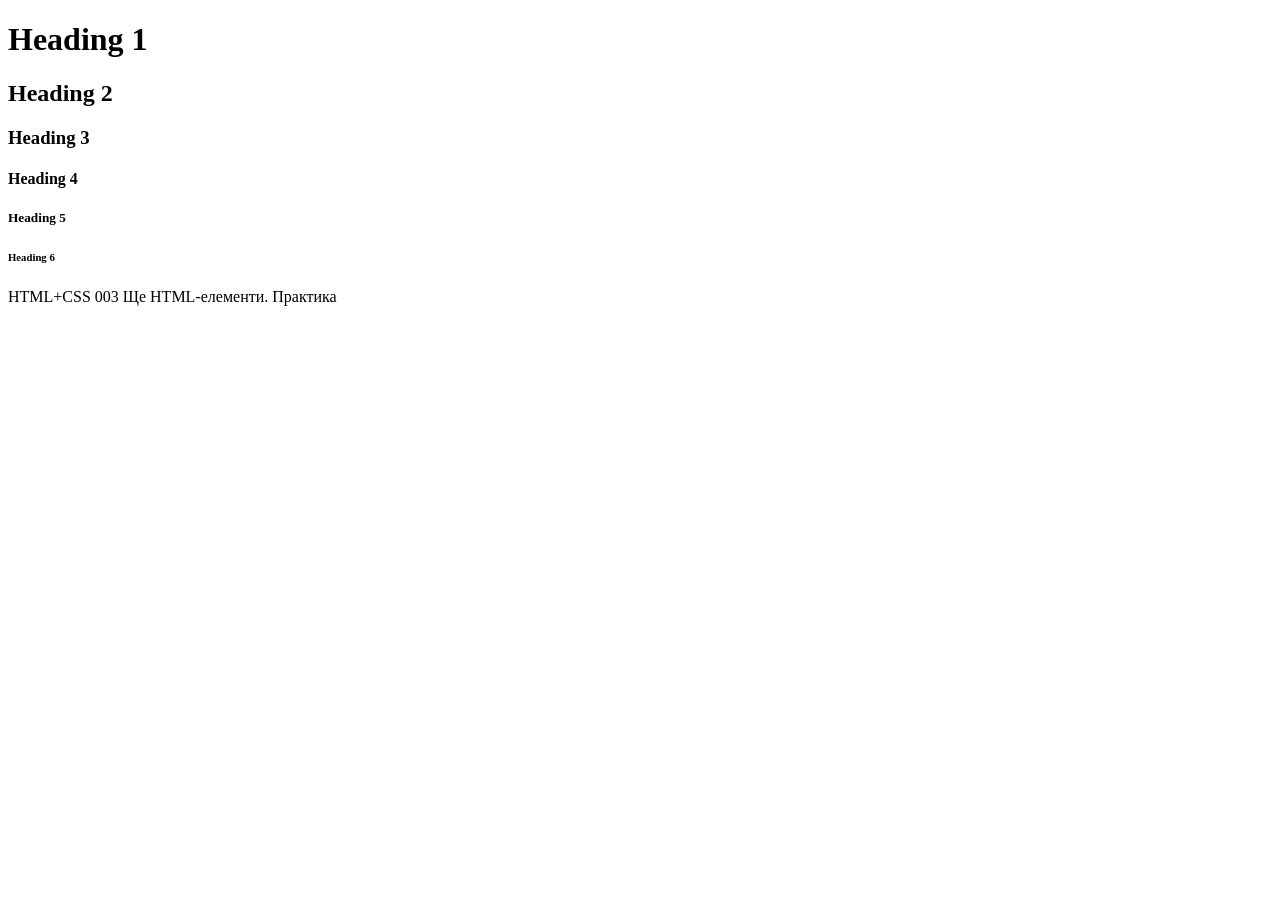
==== index.html @ ca9a127e "Initial commit" ====
<!DOCTYPE html>
<html lang="en">
<head>
  <meta charset="UTF-8">
  <meta name="viewport" content="width=device-width, initial-scale=1.0">
  <title>07.05.2026</title>
</head>
<body>
  <h1>Heading 1</h1>
  <h2>Heading 2</h2>
  <h3>Heading 3</h3>
  <h4>Heading 4</h4>
  <h5>Heading 5</h5>
  <h6>Heading 6</h6>
  <p>HTML+CSS 003 Ще HTML-елементи. Практика </p>
  <img>
  <a href=""></a>
</body>
</html>
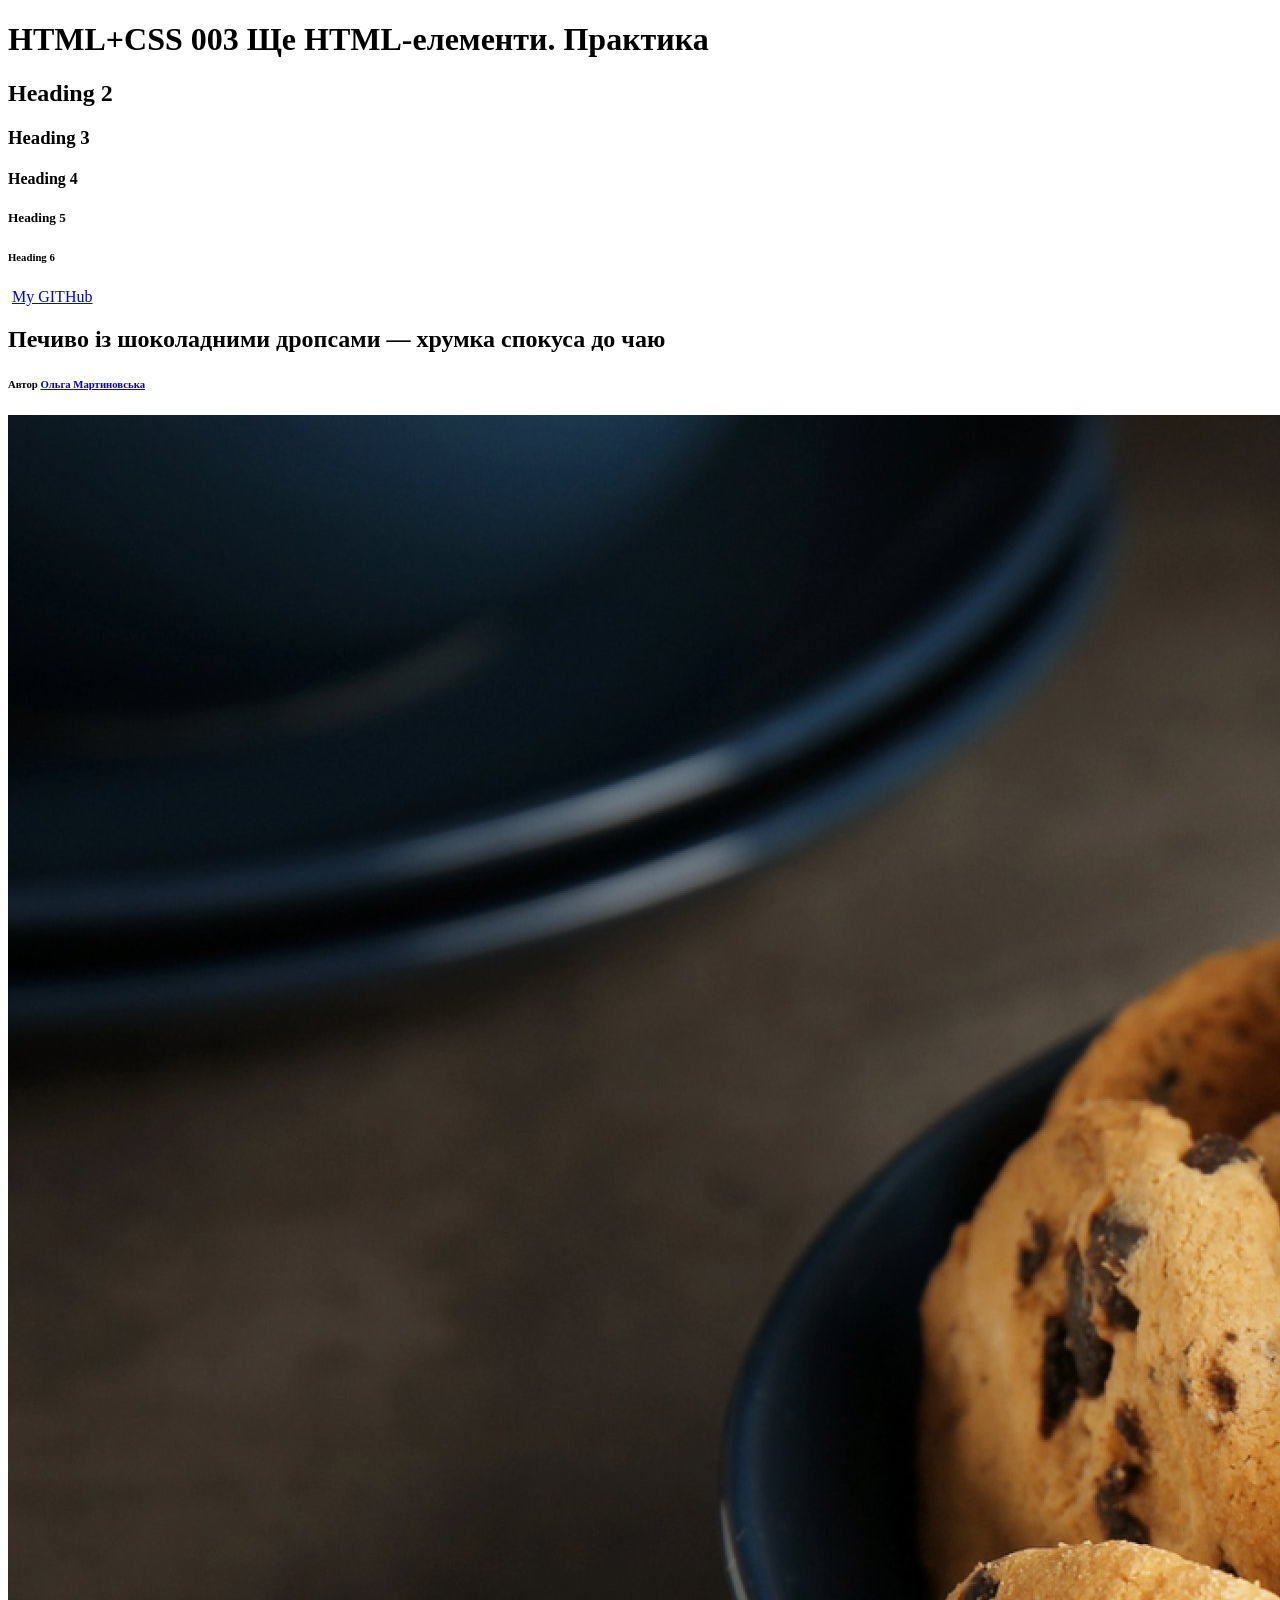
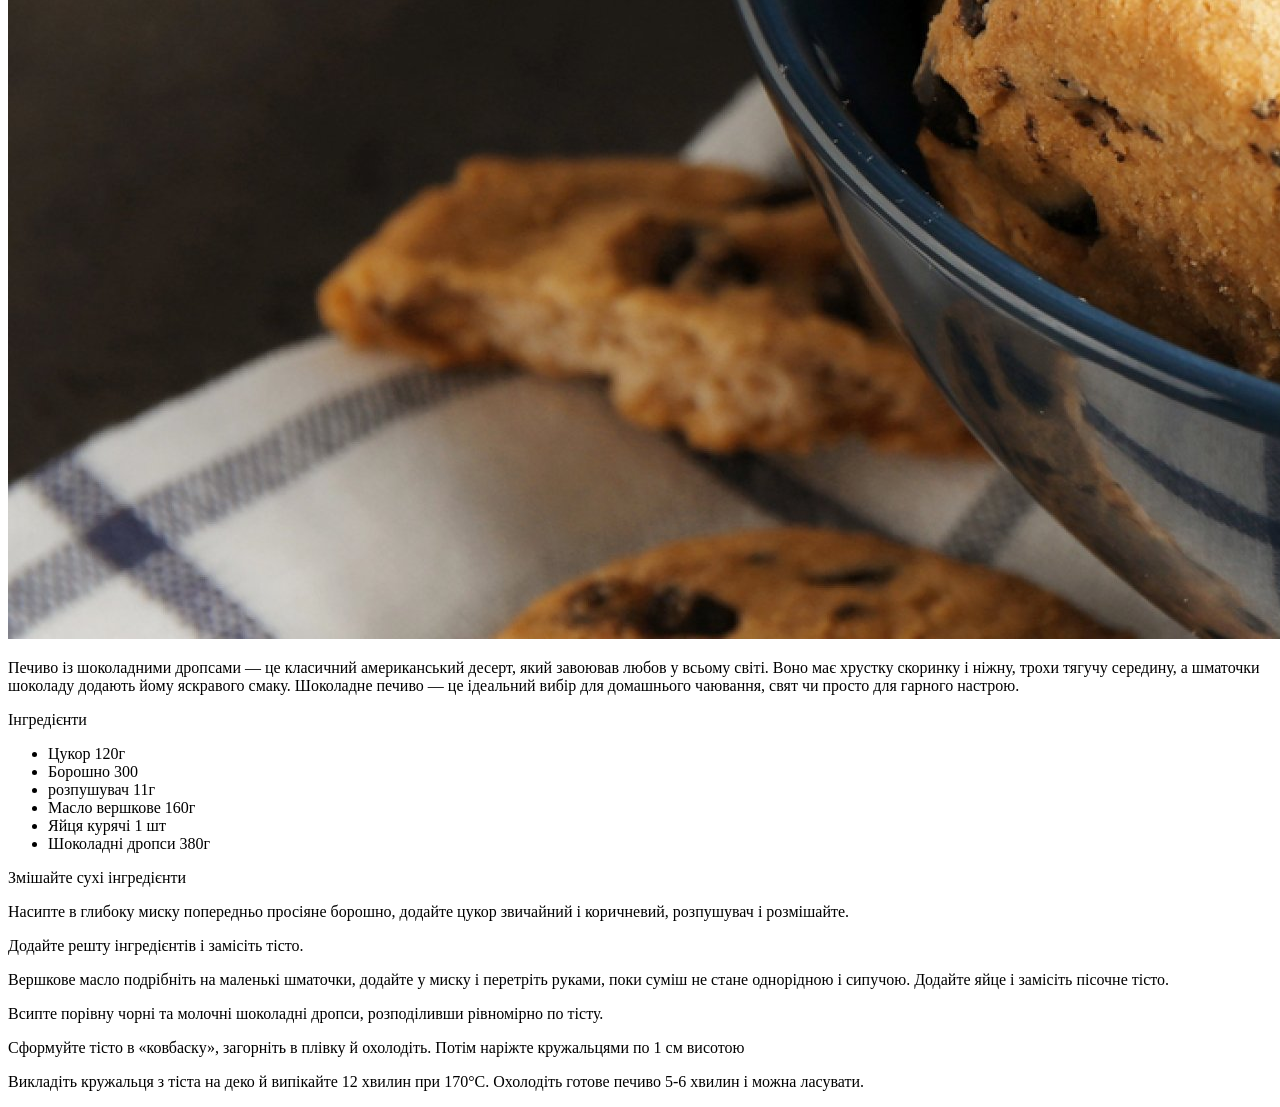
==== commit ff26dbd8: "Зробила практику 09.05.2026" ====
--- a/index.html
+++ b/index.html
@@ -1,19 +1,78 @@
-<!DOCTYPE html>
-<html lang="en">
-<head>
-  <meta charset="UTF-8">
-  <meta name="viewport" content="width=device-width, initial-scale=1.0">
-  <title>07.05.2026</title>
-</head>
-<body>
-  <h1>Heading 1</h1>
-  <h2>Heading 2</h2>
-  <h3>Heading 3</h3>
-  <h4>Heading 4</h4>
-  <h5>Heading 5</h5>
-  <h6>Heading 6</h6>
-  <p>HTML+CSS 003 Ще HTML-елементи. Практика </p>
-  <img>
-  <a href=""></a>
-</body>
-</html>+<!doctype html>
+<html lang="uk">
+  <head>
+    <meta charset="UTF-8" />
+    <meta name="viewport" content="width=device-width, initial-scale=1.0" />
+    <title>07.05.2026</title>
+  </head>
+  <body>
+    <h1>HTML+CSS 003 Ще HTML-елементи. Практика</h1>
+    <h2>Heading 2</h2>
+    <h3>Heading 3</h3>
+    <h4>Heading 4</h4>
+    <h5>Heading 5</h5>
+    <h6>Heading 6</h6>
+    <img />
+    <a href="https://github.com/thisfox2025-oss/-">My GITHub</a>
+    <h2>Печиво із шоколадними дропсами — хрумка спокуса до чаю</h2>
+    <h6>
+      Автор
+      <a href="https://shuba.life/recipes/22731-pechyvo-z-shokoladnymy-dropsamy#:~:text=%D0%90%D0%B2
+      %D1%82%D0%BE%D1%80-,%D0%9E%D0%BB%D1%8C%D0%B3%D0%B0%20%D0%9C%D0%B0%D1%80%D1%82%D0%B8%D0%BD%D0%BE%D0%B2%D1%81%D1%8C%D0%BA%D0%B0,-%D0%9A%D0%BE%D0%BC%D0%B5%D0%BD%D1%82%D0%B0%D1%80%D1%96"> 
+      Ольга Мартиновська
+      </a>
+    </h6>
+    <img src="./assets/images/swyvob---c2x1x51px42p-rc-up--8757cb8c8328ccf47d6dc58a76d9fc25.jpg" alt="Печиво із шоколадними дропсами" />
+    <p>
+      Печиво із шоколадними дропсами — це класичний американський десерт, який
+      завоював любов у всьому світі. Воно має хрустку скоринку і ніжну, трохи
+      тягучу середину, а шматочки шоколаду додають йому яскравого смаку.
+      Шоколадне печиво — це ідеальний вибір для домашнього чаювання, свят чи
+      просто для гарного настрою.
+    </p>
+    <p>Інгредієнти</p>
+    <ul>
+      <li>
+        Цукор 120г
+      </li>
+      <li>
+        Борошно 300
+      </li>
+      <li>
+        розпушувач 11г
+      </li>
+      <li>
+        Масло вершкове 160г
+      </li>
+      <li>
+        Яйця курячі 1 шт
+      </li>
+      <li>
+        Шоколадні дропси 380г
+      </li>
+    </ul>
+    <p>Змішайте сухі інгредієнти</p>
+    <p>
+      Насипте в глибоку миску попередньо просіяне борошно, додайте цукор
+      звичайний і коричневий, розпушувач і розмішайте.
+    </p>
+    <p>Додайте решту інгредієнтів і замісіть тісто.</p>
+    <p>
+      Вершкове масло подрібніть на маленькі шматочки, додайте у миску і
+      перетріть руками, поки суміш не стане однорідною і сипучою. Додайте яйце і
+      замісіть пісочне тісто.
+    </p>
+    <p>
+      Всипте порівну чорні та молочні шоколадні дропси, розподіливши рівномірно
+      по тісту.
+    </p>
+    <p>
+      Сформуйте тісто в «ковбаску», загорніть в плівку й охолодіть. Потім
+      наріжте кружальцями по 1 см висотою
+    </p>
+    <p>
+      Викладіть кружальця з тіста на деко й випікайте 12 хвилин при 170°C.
+      Охолодіть готове печиво 5-6 хвилин і можна ласувати.
+    </p>
+  </body>
+</html>
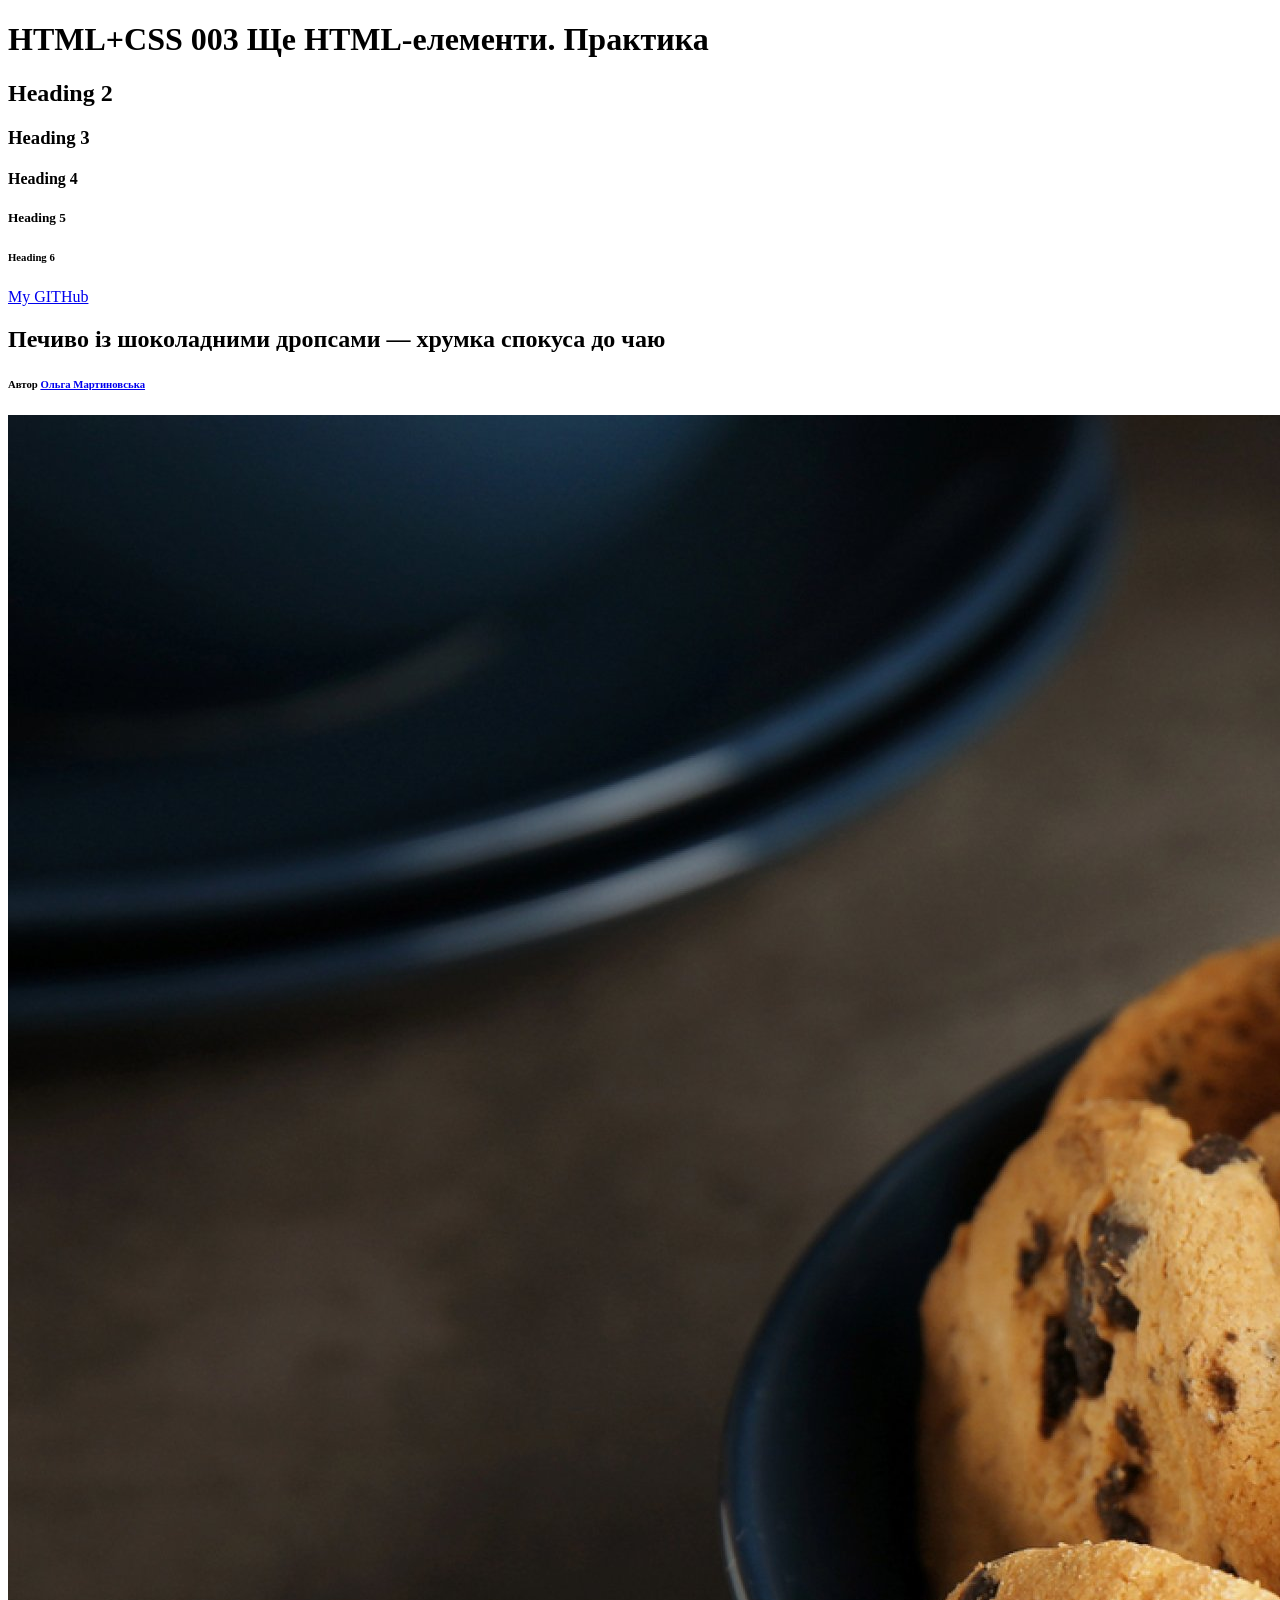
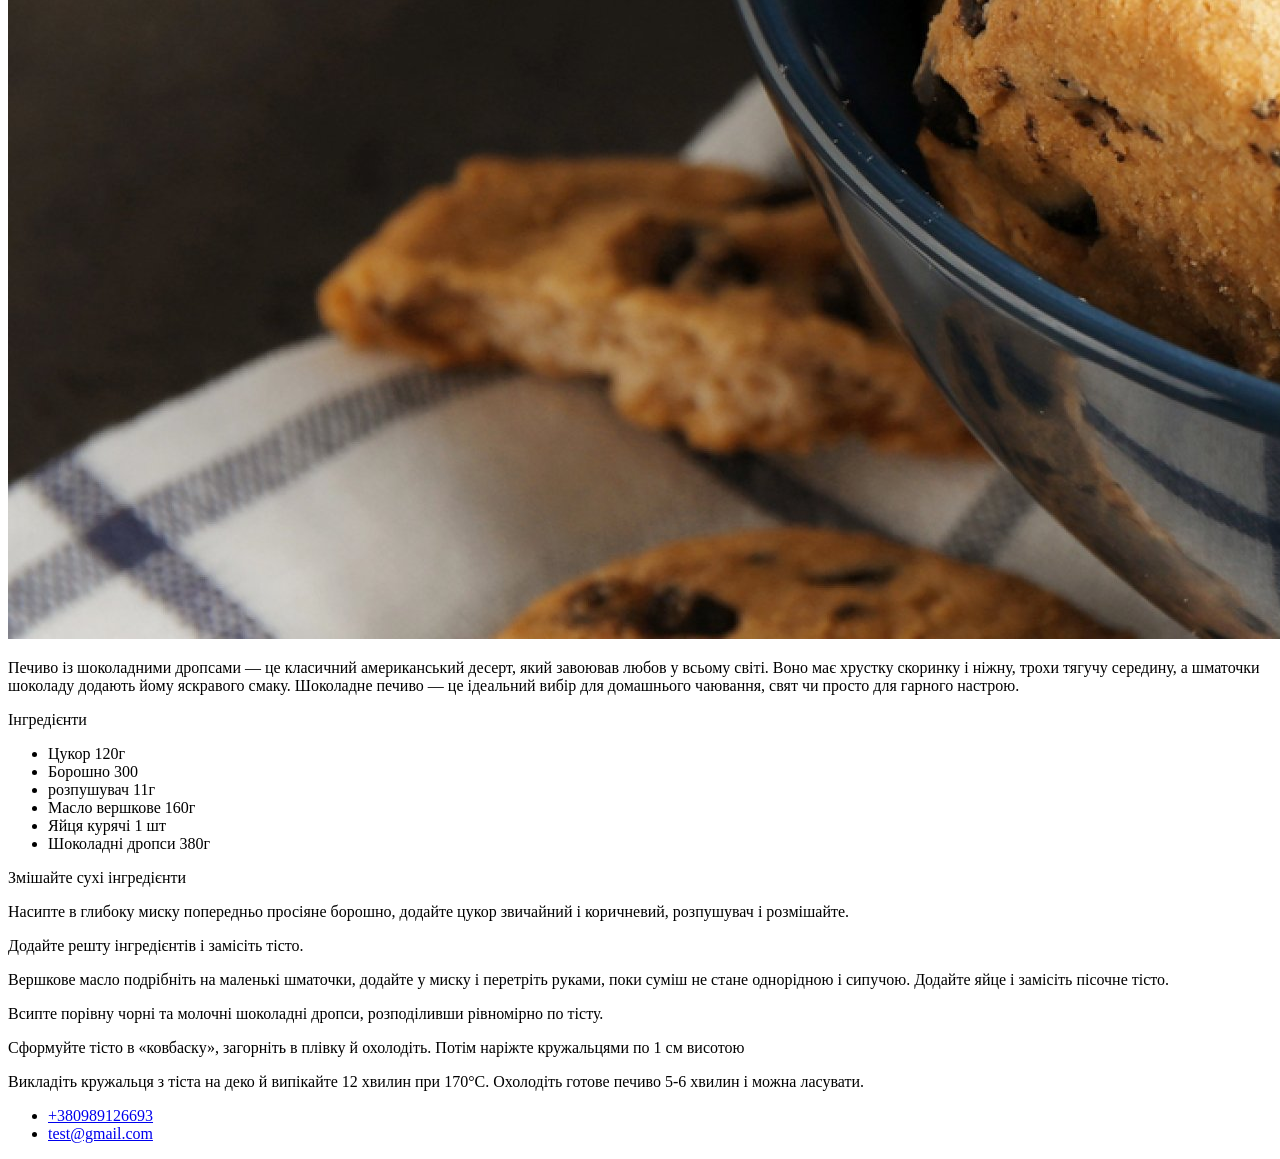
==== commit c8ef892b: "Sectioning" ====
--- a/index.html
+++ b/index.html
@@ -6,73 +6,92 @@
     <title>07.05.2026</title>
   </head>
   <body>
+    <header>
     <h1>HTML+CSS 003 Ще HTML-елементи. Практика</h1>
-    <h2>Heading 2</h2>
-    <h3>Heading 3</h3>
-    <h4>Heading 4</h4>
-    <h5>Heading 5</h5>
-    <h6>Heading 6</h6>
-    <img />
-    <a href="https://github.com/thisfox2025-oss/-">My GITHub</a>
-    <h2>Печиво із шоколадними дропсами — хрумка спокуса до чаю</h2>
-    <h6>
-      Автор
-      <a href="https://shuba.life/recipes/22731-pechyvo-z-shokoladnymy-dropsamy#:~:text=%D0%90%D0%B2
-      %D1%82%D0%BE%D1%80-,%D0%9E%D0%BB%D1%8C%D0%B3%D0%B0%20%D0%9C%D0%B0%D1%80%D1%82%D0%B8%D0%BD%D0%BE%D0%B2%D1%81%D1%8C%D0%BA%D0%B0,-%D0%9A%D0%BE%D0%BC%D0%B5%D0%BD%D1%82%D0%B0%D1%80%D1%96"> 
-      Ольга Мартиновська
-      </a>
-    </h6>
-    <img src="./assets/images/swyvob---c2x1x51px42p-rc-up--8757cb8c8328ccf47d6dc58a76d9fc25.jpg" alt="Печиво із шоколадними дропсами" />
-    <p>
-      Печиво із шоколадними дропсами — це класичний американський десерт, який
-      завоював любов у всьому світі. Воно має хрустку скоринку і ніжну, трохи
-      тягучу середину, а шматочки шоколаду додають йому яскравого смаку.
-      Шоколадне печиво — це ідеальний вибір для домашнього чаювання, свят чи
-      просто для гарного настрою.
-    </p>
-    <p>Інгредієнти</p>
-    <ul>
-      <li>
-        Цукор 120г
-      </li>
-      <li>
-        Борошно 300
-      </li>
-      <li>
-        розпушувач 11г
-      </li>
-      <li>
-        Масло вершкове 160г
-      </li>
-      <li>
-        Яйця курячі 1 шт
-      </li>
-      <li>
-        Шоколадні дропси 380г
-      </li>
-    </ul>
-    <p>Змішайте сухі інгредієнти</p>
-    <p>
-      Насипте в глибоку миску попередньо просіяне борошно, додайте цукор
-      звичайний і коричневий, розпушувач і розмішайте.
-    </p>
-    <p>Додайте решту інгредієнтів і замісіть тісто.</p>
-    <p>
-      Вершкове масло подрібніть на маленькі шматочки, додайте у миску і
-      перетріть руками, поки суміш не стане однорідною і сипучою. Додайте яйце і
-      замісіть пісочне тісто.
-    </p>
-    <p>
-      Всипте порівну чорні та молочні шоколадні дропси, розподіливши рівномірно
-      по тісту.
-    </p>
-    <p>
-      Сформуйте тісто в «ковбаску», загорніть в плівку й охолодіть. Потім
-      наріжте кружальцями по 1 см висотою
-    </p>
-    <p>
-      Викладіть кружальця з тіста на деко й випікайте 12 хвилин при 170°C.
-      Охолодіть готове печиво 5-6 хвилин і можна ласувати.
-    </p>
+    </header>
+
+    <main>
+
+      <article>
+        <h2>Heading 2</h2>
+        <h3>Heading 3</h3>
+        <h4>Heading 4</h4>
+        <h5>Heading 5</h5>
+        <h6>Heading 6</h6>
+      </article>
+
+      <section>
+        <a href="https://github.com/thisfox2025-oss/-">My GITHub</a>
+        <h2>Печиво із шоколадними дропсами — хрумка спокуса до чаю</h2>
+        <h6>
+           Автор
+          <a href="https://shuba.life/recipes/22731-pechyvo-z-shokoladnymy-dropsamy#:~:text=%D0%90%D0%B2%D1%82%D0%BE%D1%80-,%D0%9E%D0%BB%D1%8C%D0%B3%D0%B0%20%D0%9C%D0%B0%D1%80%D1%82%D0%B8%D0%BD%D0%BE%D0%B2%D1%81%D1%8C%D0%BA%D0%B0,-%D0%9A%D0%BE%D0%BC%D0%B5%D0%BD%D1%82%D0%B0%D1%80%D1%96"> 
+           Ольга Мартиновська
+           </a>
+        </h6>
+        <img src="./assets/images/swyvob---c2x1x51px42p-rc-up--8757cb8c8328ccf47d6dc58a76d9fc25.jpg" alt="Печиво із шоколадними дропсами">
+         <p>
+            Печиво із шоколадними дропсами — це класичний американський десерт, який
+            завоював любов у всьому світі. Воно має хрустку скоринку і ніжну, трохи
+            тягучу середину, а шматочки шоколаду додають йому яскравого смаку.
+            Шоколадне печиво — це ідеальний вибір для домашнього чаювання, свят чи
+            просто для гарного настрою.
+         </p>
+      </section>
+
+      <section>
+        <p>Інгредієнти</p>
+          <ul>
+            <li>
+              Цукор 120г
+            </li>
+            <li>
+              Борошно 300
+            </li>
+            <li>
+              розпушувач 11г
+            </li>
+            <li>
+              Масло вершкове 160г
+            </li>
+            <li>
+              Яйця курячі 1 шт
+            </li>
+            <li>
+              Шоколадні дропси 380г
+            </li>
+          </ul>
+          <p>Змішайте сухі інгредієнти</p>
+          <p>
+            Насипте в глибоку миску попередньо просіяне борошно, додайте цукор
+            звичайний і коричневий, розпушувач і розмішайте.
+          </p>
+          <p>Додайте решту інгредієнтів і замісіть тісто.</p>
+          <p>
+            Вершкове масло подрібніть на маленькі шматочки, додайте у миску і
+            перетріть руками, поки суміш не стане однорідною і сипучою. Додайте яйце і
+            замісіть пісочне тісто.
+          </p>
+          <p>
+            Всипте порівну чорні та молочні шоколадні дропси, розподіливши рівномірно
+            по тісту.
+          </p>
+          <p>
+            Сформуйте тісто в «ковбаску», загорніть в плівку й охолодіть. Потім
+            наріжте кружальцями по 1 см висотою
+          </p>
+          <p>
+            Викладіть кружальця з тіста на деко й випікайте 12 хвилин при 170°C.
+            Охолодіть готове печиво 5-6 хвилин і можна ласувати.
+          </p>
+      </section>
+    </main>
+
+    <footer>
+      <ul>
+        <li><a href="+380989126693">+380989126693</a></li>
+        <li><a href="mailto:test@gmail.cpm">test@gmail.com</a></li>
+      </ul>
+    </footer>
   </body>
 </html>
